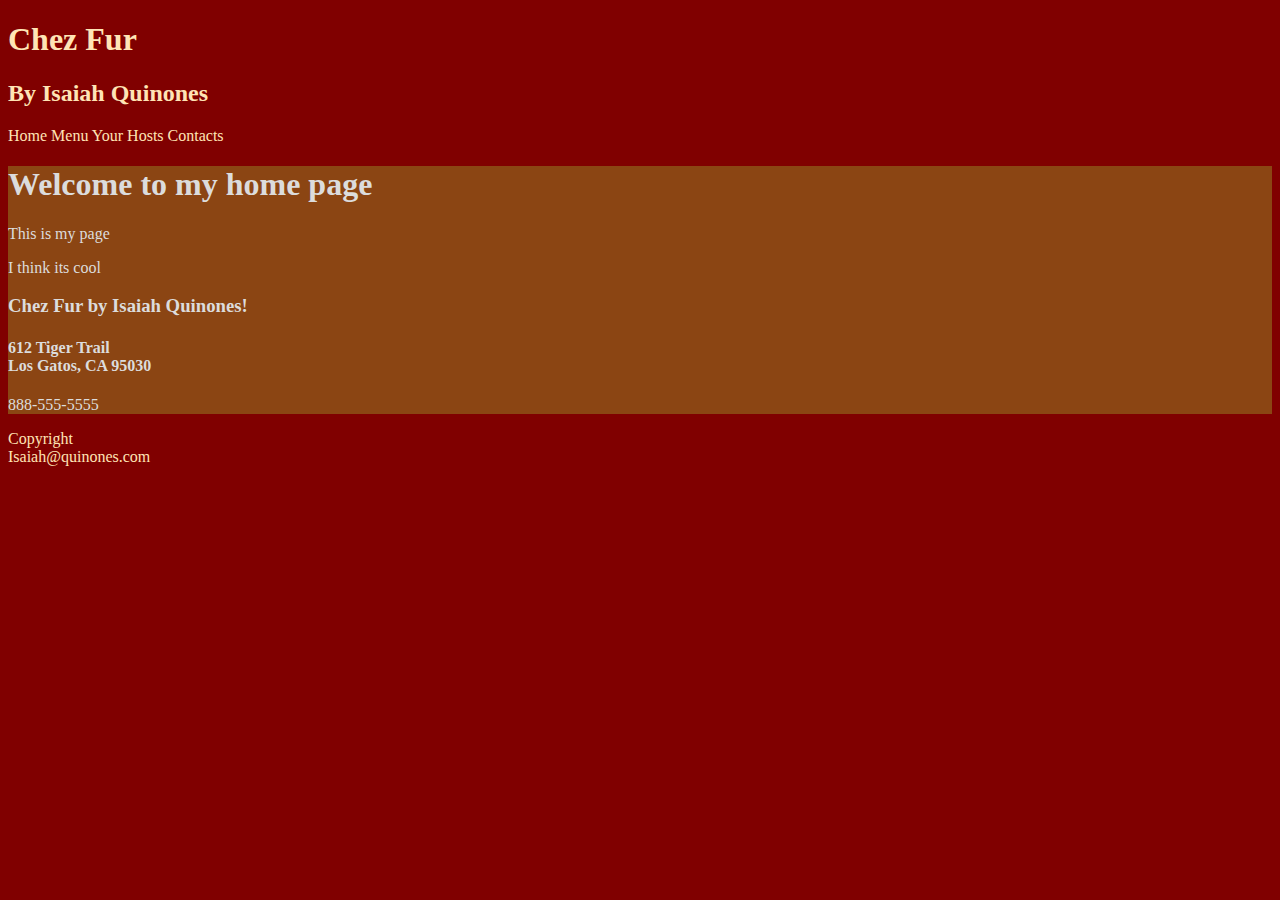
==== index.html @ 68449410 "Assignment 2 Update for styling" ====
<!DOCTYPE html>
<html lang="en">
    <head>
        <meta charset="UTF-8">
        <meta name="viewport" content="width=device-width, initial-scale=1.0">
        <title>Chez Fur</title>
        <link rel="stylesheet" href="css/ChezFur.css">
    </head>
    <body>
        <header>
            <h1>Chez Fur</h1>
            <h2>By Isaiah Quinones</h2>
        </header>
        <nav>Home   Menu   Your Hosts   Contacts</nav>
        <main>
            <h1>Welcome to my home page</h1>
            <p>This is my page</p>
            <p>I think its cool</p>
            <h3>Chez Fur by Isaiah Quinones!</h3>
            <h4> 
             612 Tiger Trail   <br>
             Los Gatos, CA 95030 
            </h4>
            <p>888-555-5555</p>
        </main>
        <footer>
            Copyright <br>
            Isaiah@quinones.com
        </footer>
    </body>
</html>
---- css/ChezFur.css ----
body {
    background-color: peru;
    color: bisque;
    font-family: sans-serif;
  }
main {
    background-color: saddlebrown;
    color: gainsboro;
}
@media screen and (min-width: 750px){
    body {
        background-color: maroon;
        color: moccasin;
        font-family: 'Times New Roman', Times, serif;
    }

}
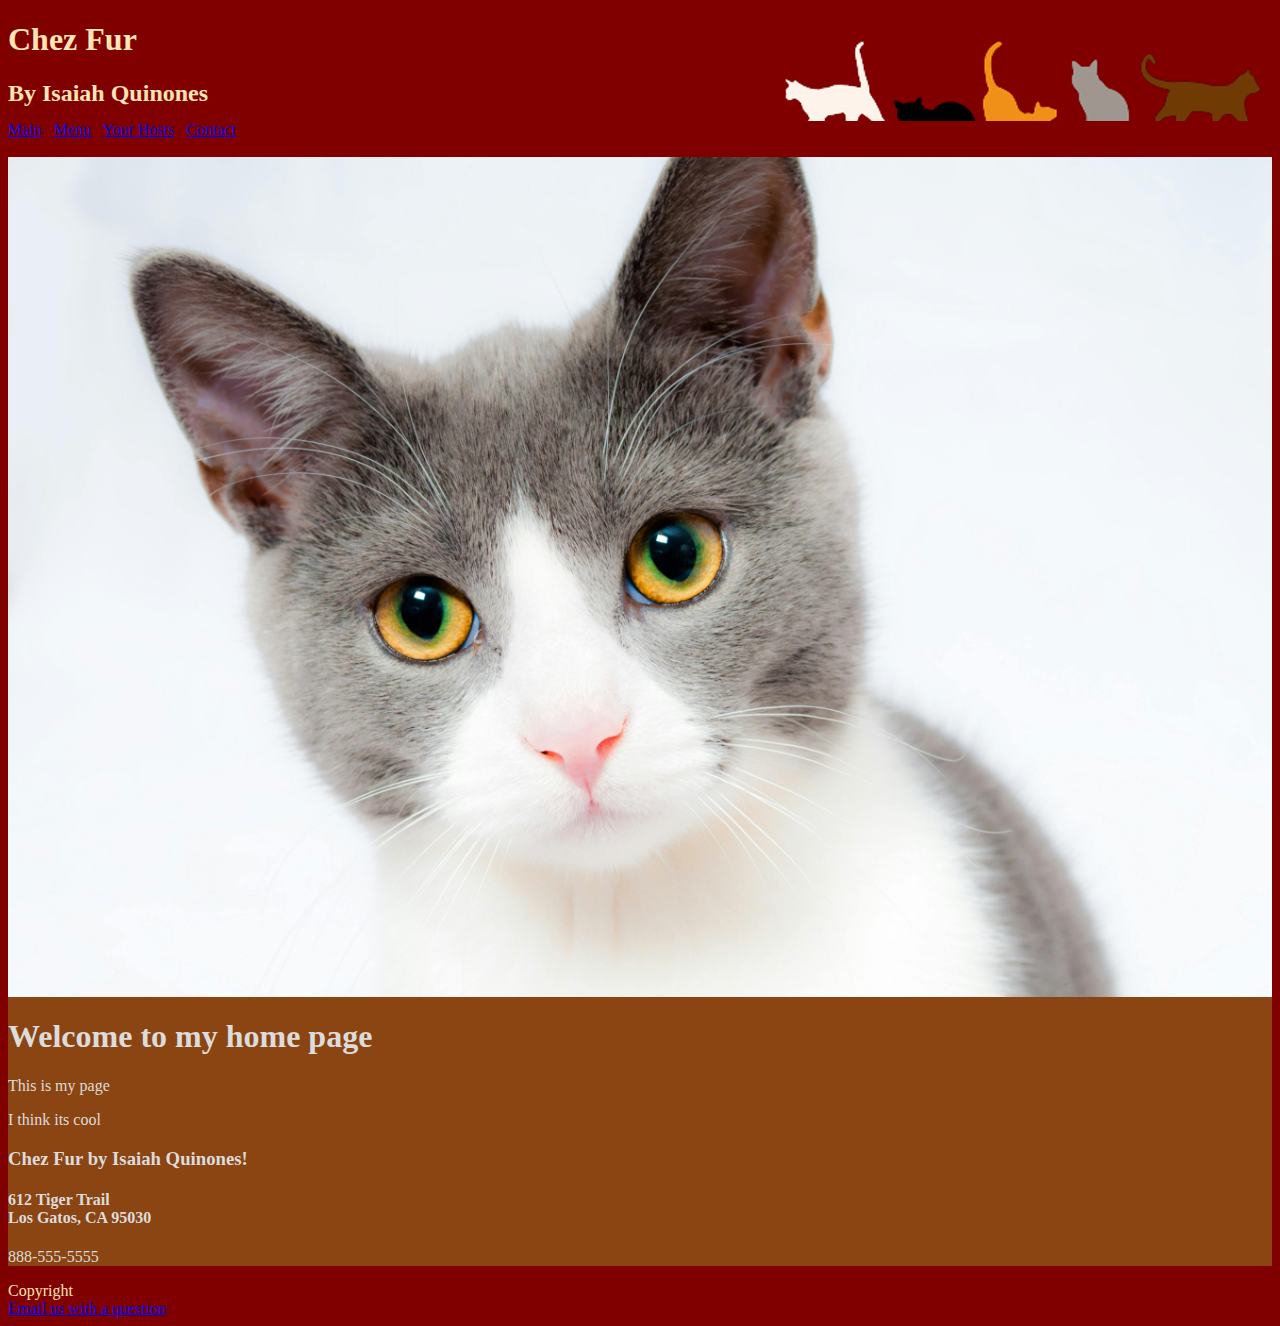
==== commit 0f1c7d84: "Fix git repo issuses" ====
--- a/index.html
+++ b/index.html
@@ -2,17 +2,25 @@
 <html lang="en">
     <head>
         <meta charset="UTF-8">
+        <!-- allow user device display size to be read -->
         <meta name="viewport" content="width=device-width, initial-scale=1.0">
         <title>Chez Fur</title>
-        <link rel="stylesheet" href="css/ChezFur.css">
+        <!-- Links this file to external css file to be styled -->
+        <link rel="stylesheet" href="./css/ChezFur.css">
     </head>
     <body>
         <header>
             <h1>Chez Fur</h1>
             <h2>By Isaiah Quinones</h2>
         </header>
-        <nav>Home   Menu   Your Hosts   Contacts</nav>
+        <!-- navigation tabs and their links -->
+        <nav> <a href="./index.html"> Main</a> &nbsp; <a href="./pages/menu.html">Menu</a> &nbsp;
+        <a href="./pages/hosts.html"> Your Hosts</a> &nbsp; <a href="./pages/contact.html"> Contact</a>
+        </nav>
+        &nbsp;
         <main>
+             <!-- Hero Image 1 -->
+            <img src="./images/HomeCat.jpg" alt="A grey and white cat" class="hero-image">
             <h1>Welcome to my home page</h1>
             <p>This is my page</p>
             <p>I think its cool</p>
@@ -25,7 +33,7 @@
         </main>
         <footer>
             Copyright <br>
-            Isaiah@quinones.com
+            <a href="mailto:cat.resturant@gmail.com"> Email us with a question</a> <!-- links to user email with webpage email -->
         </footer>
     </body>
 </html>--- a/css/ChezFur.css
+++ b/css/ChezFur.css
@@ -15,3 +15,24 @@
     }
 
 }
+/* this is the new code added for formatting the header with the logos */
+header {
+    background-image: url('../images/LogoSmall.png');
+    min-height: 50px;
+    background-position: right top; 
+    background-repeat: no-repeat; 
+}
+/* defines rules for large screens */
+@media (min-width: 769px) {
+    header {
+        background-image: url('../images/LogoLarge.png'); 
+        min-height: 100px; 
+    }
+}
+/* adds rules for the hero images of each page */
+.hero-image {
+    width: 100%;          
+    height: auto;        
+    max-width: 100%;     
+    display: block; 
+}      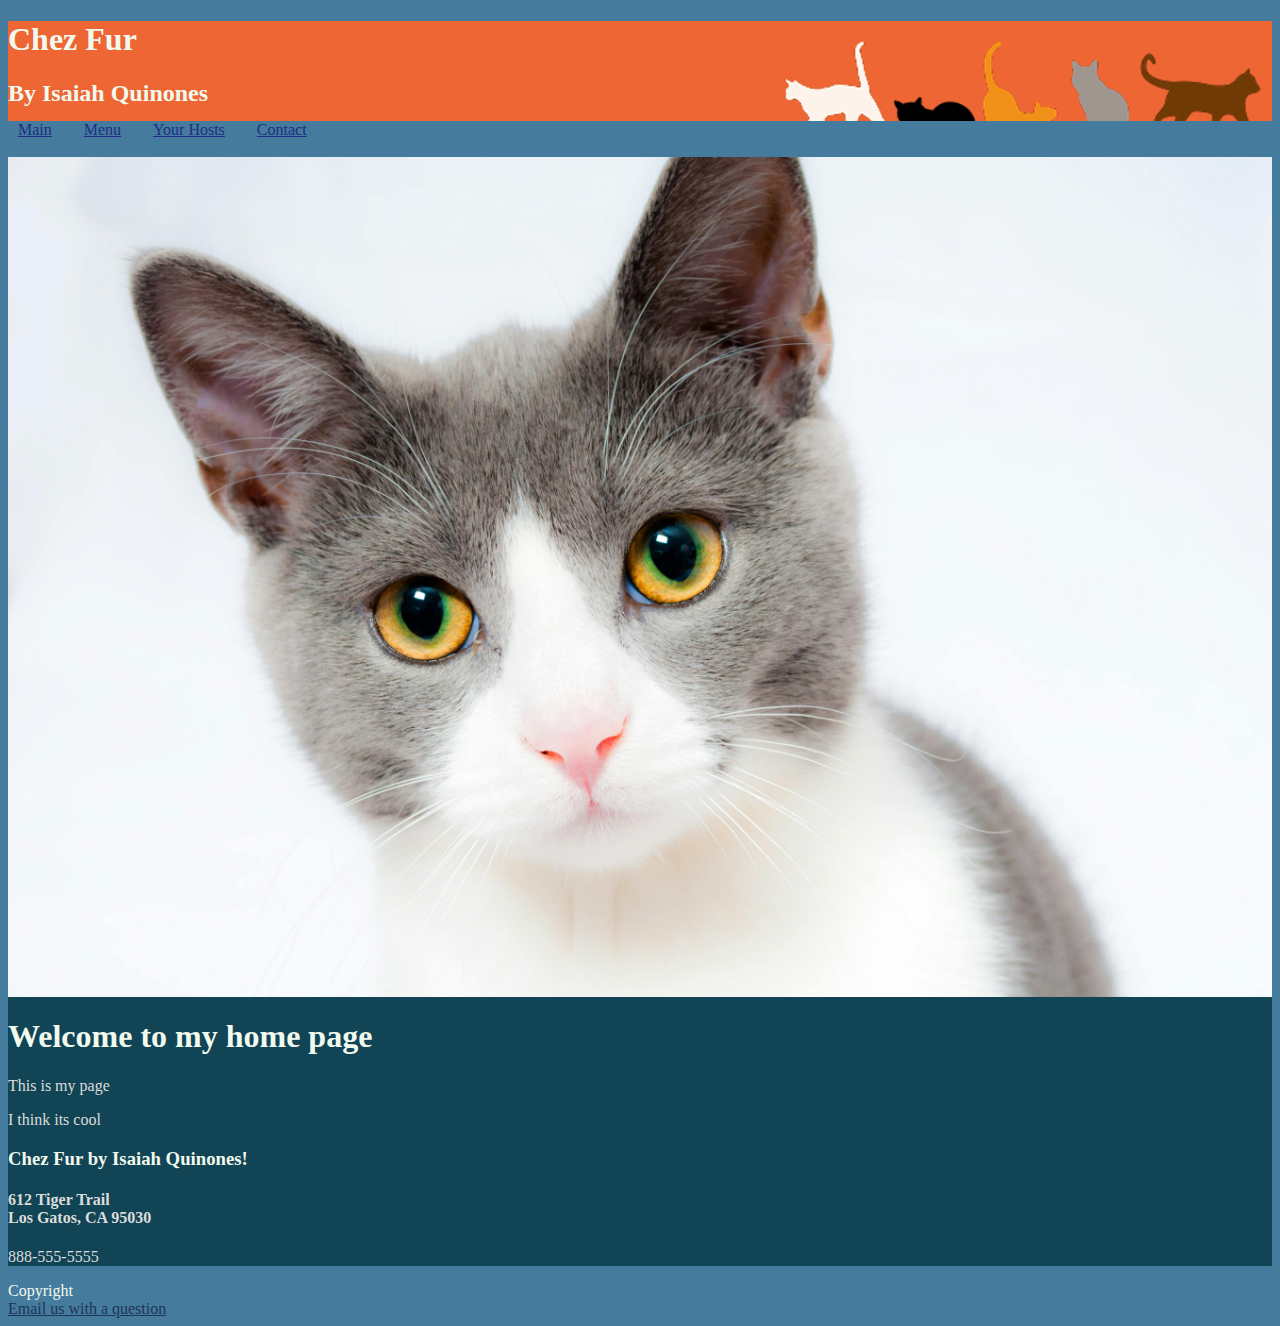
==== commit 15fa0877: "final update for assignment 4" ====
--- a/index.html
+++ b/index.html
@@ -14,8 +14,11 @@
             <h2>By Isaiah Quinones</h2>
         </header>
         <!-- navigation tabs and their links -->
-        <nav> <a href="./index.html"> Main</a> &nbsp; <a href="./pages/menu.html">Menu</a> &nbsp;
-        <a href="./pages/hosts.html"> Your Hosts</a> &nbsp; <a href="./pages/contact.html"> Contact</a>
+        <nav class="nav-links"> 
+            <a href="./index.html"> Main</a> &nbsp;
+            <a href="./pages/menu.html">Menu</a> &nbsp;
+            <a href="./pages/hosts.html"> Your Hosts</a> &nbsp;
+            <a href="./pages/contact.html">Contact</a>
         </nav>
         &nbsp;
         <main>
--- a/css/ChezFur.css
+++ b/css/ChezFur.css
@@ -1,16 +1,16 @@
 body {
-    background-color: peru;
-    color: bisque;
+    background-color: #A8DADC;
+    color: #1D3557;
     font-family: sans-serif;
   }
 main {
-    background-color: saddlebrown;
+    background-color: #145;
     color: gainsboro;
 }
 @media screen and (min-width: 750px){
     body {
-        background-color: maroon;
-        color: moccasin;
+        background-color: #457B9D;
+        color: #F1FAEE;
         font-family: 'Times New Roman', Times, serif;
     }
 
@@ -21,18 +21,137 @@
     min-height: 50px;
     background-position: right top; 
     background-repeat: no-repeat; 
+    background-color: #E63946;
+    color: #F1FAEE;
 }
 /* defines rules for large screens */
 @media (min-width: 769px) {
     header {
         background-image: url('../images/LogoLarge.png'); 
-        min-height: 100px; 
+        min-height: 100px;
+        background-color: #E63; 
     }
 }
 /* adds rules for the hero images of each page */
 .hero-image {
     width: 100%;          
-    height: auto;        
+    height: auto;     
     max-width: 100%;     
     display: block; 
-}      +}   
+a {
+ color: #1D3557;
+}  
+h1, h2, h3 {
+ color: #F1FAEE;  
+}
+aside {
+    background-color: #457B9D;
+    color: #F1FAEE;
+}
+/* Color Palette Choices
+ * Palette Source: Coolors.co
+ * 
+ * Colors used:
+ * Dark Blue (#1D3557) - used for text on light backgrounds for good readability.
+ * Sky Blue (#457B9D) - used for the aside background providing good contrast and one of my favorite colors.
+ * Light Blue (#A8DADC) - background for the body, soft color and provided a good contrast.
+ * Coral (#E63946) - vibrant header color to catch attention.
+ * Warm Beige (#F1FAEE) - used for text on darker backgrounds to ensure readability.
+ *#145 was added to change the background color for the main 
+ * Contrast Ratios:
+ * - Dark Blue on Light Blue: 5.68:1 (Excellent)
+ * - Warm Beige on Coral: 4.79:1 (Good)
+ * - Warm Beige on Sky Blue: 4.67:1 (Good)
+ */
+ /* Remove bullets from the unordered list */
+ ul {
+    list-style-type: none;
+    padding-left: 0;
+ }
+ /* Style list items */
+ li {
+    font-size: 1.25em; 
+}
+/* Style description terms and descriptions */
+dt {
+    font-weight: bold; 
+}
+
+dd {
+    font-style: italic; 
+}
+/* Container that holds all the cat images and captions mainly for the hosts page */
+.cat-gallery {
+    display: flex; 
+    flex-wrap: wrap; 
+    justify-content: center; 
+    gap: 20px; 
+    background-color: #da9655; /* Set the background color */
+    width: 90%; /* Set the width to 90% */
+    margin: 0 auto; /* Center the section */
+    border-radius: 10px; /* Add 10px border-radius */
+    padding: 20px;
+}
+/* Remove default margin from the <figure> element */
+figure {
+    margin: 0;
+}
+/* styles items in the cat-image tag for small screens */
+.cat-image {
+    border-radius: 50%; 
+    object-fit: cover; 
+    width: 80px; 
+    height: 80px; 
+}
+/* Bold styling for the caption below each image */
+figcaption {
+    font-weight: bold;
+    margin-top: 8px; 
+}
+/* defines rules for the cat images on larger screens for the hosts page */
+@media screen and (min-width: 750px) {
+    .cat-image {
+        width: 180px; 
+        height: 180px; 
+    }
+}
+.menu-heading-1 {
+    font-family: 'Brush Script MT', cursive;
+    text-align: center;
+}
+/* Styling to make the allergy information stand out */
+.allergy-info p {
+    font-weight: bold;
+    font-size: 1.1em;
+    color: #e74c3c;
+    margin-top: 10px;
+}
+/* Styling for the menu section */
+.menu-section {
+    width: 80%; 
+    margin: 0 auto; 
+    background-color: #B79F7C; 
+    padding: 20px;
+    border-radius: 10px; 
+}
+/* Basic styling for navigation links */
+.nav-links a {
+    color: #222c85;
+    padding: 10px;
+}
+/* Hover state */
+.nav-links a:hover {
+    color: #e74c3c; 
+    font-size: 2.0em;
+}
+
+/* Visited links */
+.nav-links a:visited {
+    color: #9b59b6; 
+}
+
+/* Active link (when selected) */
+.nav-links a:active {
+    color: #2ecc71; 
+}
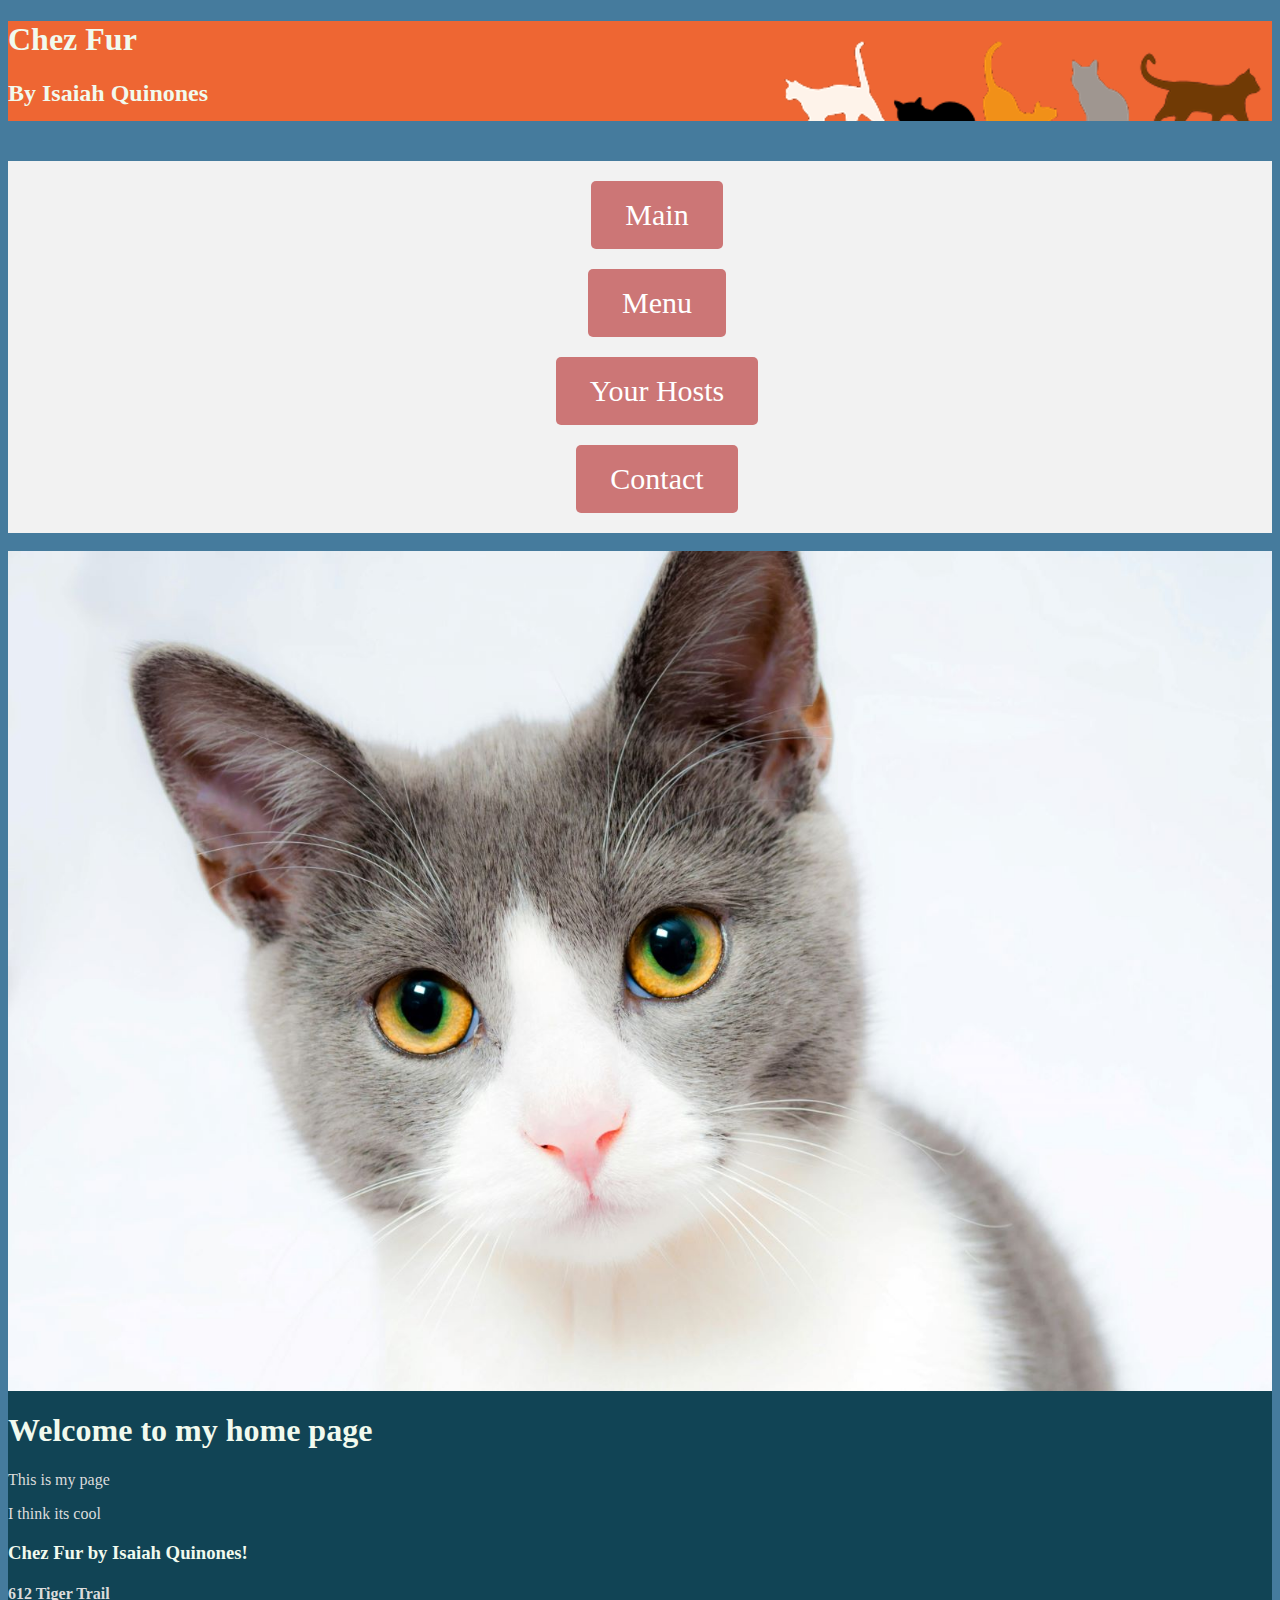
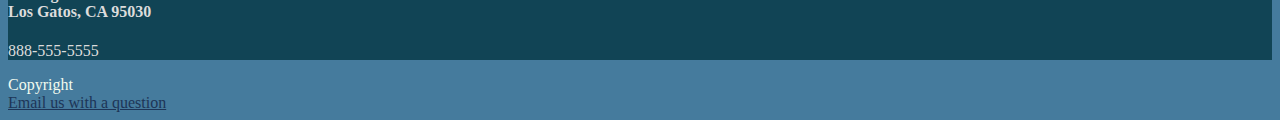
==== commit 910d90c3: "updated navigation links" ====
--- a/index.html
+++ b/index.html
@@ -13,12 +13,14 @@
             <h1>Chez Fur</h1>
             <h2>By Isaiah Quinones</h2>
         </header>
-        <!-- navigation tabs and their links -->
+        <!-- navigation tabs and their links updated to be in an unordered list -->
         <nav class="nav-links"> 
-            <a href="./index.html"> Main</a> &nbsp;
-            <a href="./pages/menu.html">Menu</a> &nbsp;
-            <a href="./pages/hosts.html"> Your Hosts</a> &nbsp;
-            <a href="./pages/contact.html">Contact</a>
+            <ul>
+                <li><a href="./index.html">Main</a></li>
+                <li><a href="./pages/menu.html">Menu</a></li>
+                <li><a href="./pages/hosts.html">Your Hosts</a></li>
+                <li><a href="./pages/contact.html">Contact</a></li>
+            </ul>
         </nav>
         &nbsp;
         <main>
--- a/css/ChezFur.css
+++ b/css/ChezFur.css
@@ -25,7 +25,7 @@
     color: #F1FAEE;
 }
 /* defines rules for large screens */
-@media (min-width: 769px) {
+@media (min-width: 750px) {
     header {
         background-image: url('../images/LogoLarge.png'); 
         min-height: 100px;
@@ -37,7 +37,7 @@
     width: 100%;          
     height: auto;     
     max-width: 100%;     
-    display: block; 
+    display: block;
 }   
 a {
  color: #1D3557;
@@ -92,6 +92,7 @@
     margin: 0 auto; /* Center the section */
     border-radius: 10px; /* Add 10px border-radius */
     padding: 20px;
+    text-align: center;
 }
 /* Remove default margin from the <figure> element */
 figure {
@@ -135,15 +136,46 @@
     padding: 20px;
     border-radius: 10px; 
 }
-/* Basic styling for navigation links */
+/* Navigation links */
+.nav-links {
+    background-color: #f2f2f2;
+    padding: 10px; /* Padding around the navigation */
+    margin-top: 20px; /* Space above the navigation area */
+}
+
+.nav-links ul {
+    list-style-type: none; /* Remove bullet points */
+    padding: 0;
+    margin: 0;
+    display: flex; /* Flexbox for horizontal navigation */
+    justify-content: space-between; /* Space links evenly */
+    align-items: center; /* Center items vertically */
+}
+
+.nav-links li {
+    flex: 1; /* Allow links to grow and shrink evenly */
+    margin: 0 5px; /* Space between list items */
+}
+
 .nav-links a {
-    color: #222c85;
-    padding: 10px;
-}
-/* Hover state */
+    color: #ffffff; 
+    padding: 10px 0; /* Button-like padding (top/bottom only for vertical centering) */
+    font-size: 1.2em; /* Base font size */
+    text-align: center; 
+    text-decoration: none; /* Remove underline */
+    background-color: #cc7676; /* Button background color */
+    border-radius: 5px; /* Rounded corners for button */
+    display: block; /* Make links fill the list item */
+    transition: background-color 0.3s, color 0.3s, font-size 0.3s, border 0.3s; /* Smooth transitions */
+    border: 2px solid transparent; /* Border for button effect */
+}
+
+/* Hover effect */
 .nav-links a:hover {
-    color: #e74c3c; 
-    font-size: 2.0em;
+    color: #ffffff; 
+    background-color: #e74c3c; /* Change background color on hover */
+    font-size: 1.3em; /* Slightly increase font size on hover */
+    border: 2px solid #7a2414; /* Border color on hover */
 }
 
 /* Visited links */
@@ -151,7 +183,51 @@
     color: #9b59b6; 
 }
 
-/* Active link (when selected) */
+/* Active link */
 .nav-links a:active {
     color: #2ecc71; 
 }
+
+/* Large screen styles */
+@media (min-width: 750px) {
+    .nav-links {
+        margin-top: 40px; /* Space above navigation */
+    }
+
+    .nav-links ul {
+        flex-direction: column; /* Stack items vertically */
+    }
+
+    .nav-links li {
+        margin: 10px 0; /* Vertical spacing between items */
+    }
+
+    .nav-links a {
+        width: 100%; /* Full width for links */
+        text-align: center; /* Center text within buttons */
+        padding: 15px; /* Maintain padding for large screens */
+        font-size: 1.5em; /* Font size for large screens */
+    }
+}
+/* aside styling */
+.menu-aside {
+    background-color: #457B9D; 
+    color: #F1FAEE; 
+    padding: 10px; /* Padding for aside */
+    border: 2px solid #F1FAEE; /* Solid border */
+    border-radius: 10px; /* Rounded corners */
+    margin: 10px; /* Space above and below aside */
+}
+/* formatting for aside in the menu screen for large screens */
+@media (min-width: 750px) {
+    .menu-aside {
+        padding: 25px;
+    }
+}
+
+
+
+
+
+
+
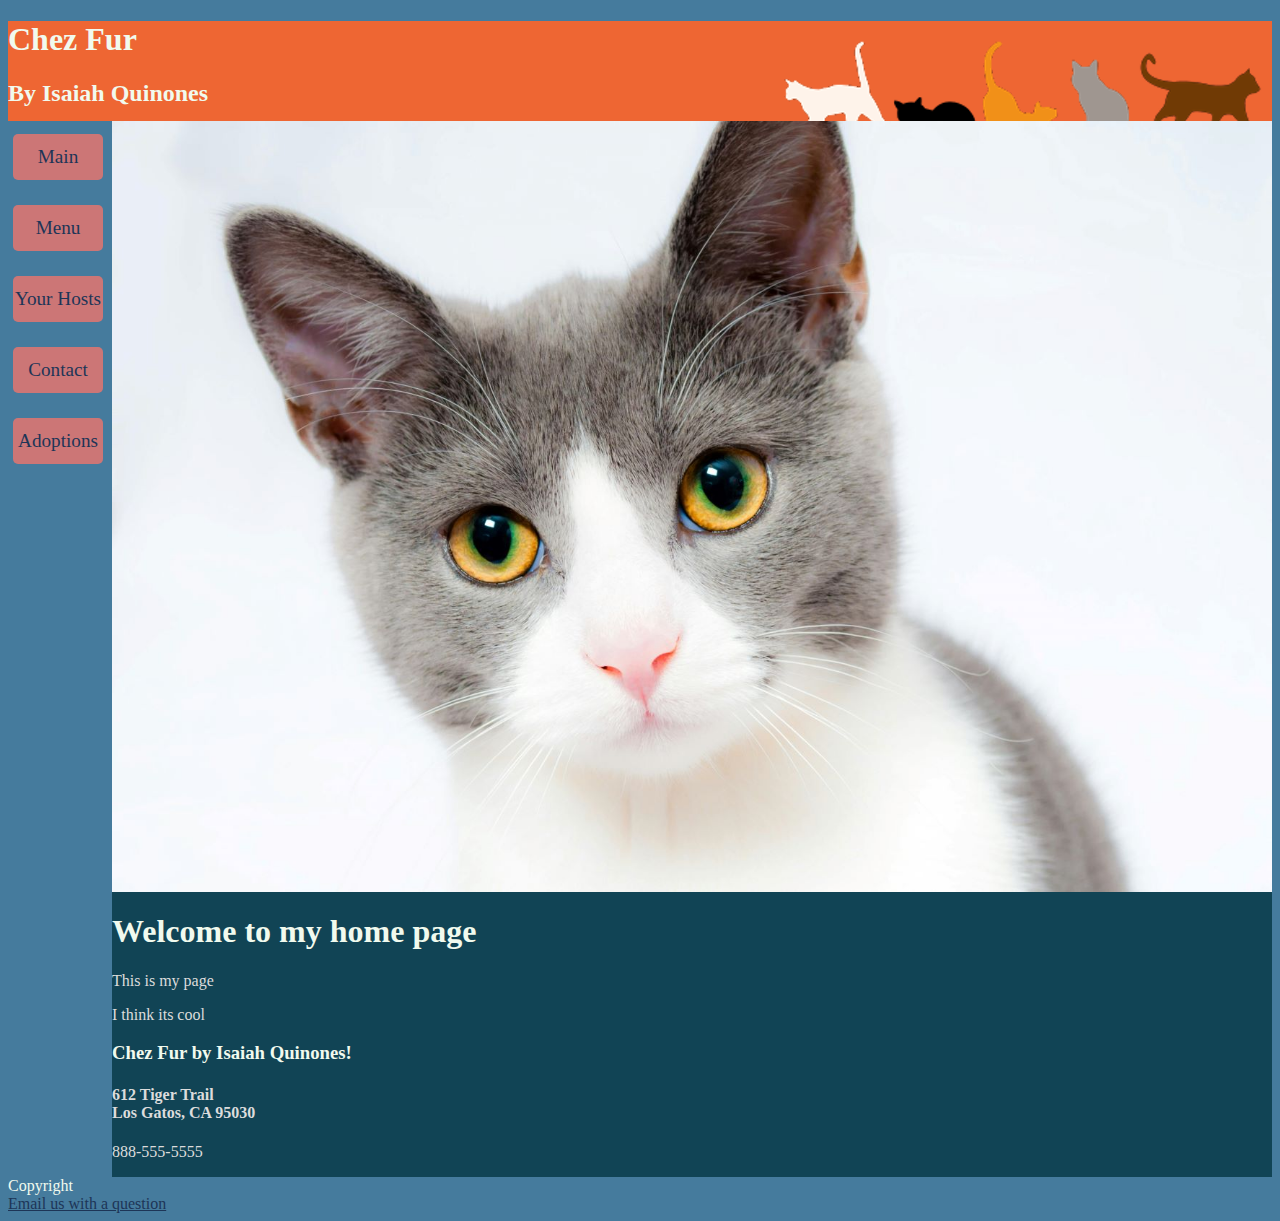
==== commit e260ef92: "gridview assignment" ====
--- a/index.html
+++ b/index.html
@@ -13,14 +13,15 @@
             <h1>Chez Fur</h1>
             <h2>By Isaiah Quinones</h2>
         </header>
-        <!-- navigation tabs and their links updated to be in an unordered list -->
-        <nav class="nav-links"> 
-            <ul>
-                <li><a href="./index.html">Main</a></li>
-                <li><a href="./pages/menu.html">Menu</a></li>
-                <li><a href="./pages/hosts.html">Your Hosts</a></li>
-                <li><a href="./pages/contact.html">Contact</a></li>
-            </ul>
+          <!-- added new class container for main and nav to alow side by side viewing in large screens --> 
+    <div class="container">
+         <!-- navigation tabs and their links updated to be in an unordered list -->    
+        <nav class="navcontainer"> 
+            <a href="./index.html">Main</a>
+            <a href="./pages/menu.html">Menu</a>
+            <a href="./pages/hosts.html">Your Hosts</a>
+            <a href="./pages/contact.html">Contact</a>
+            <a href="./pages/adoptions.html">Adoptions</a>
         </nav>
         &nbsp;
         <main>
@@ -36,6 +37,7 @@
             </h4>
             <p>888-555-5555</p>
         </main>
+    </div>
         <footer>
             Copyright <br>
             <a href="mailto:cat.resturant@gmail.com"> Email us with a question</a> <!-- links to user email with webpage email -->
--- a/css/ChezFur.css
+++ b/css/ChezFur.css
@@ -6,14 +6,7 @@
 main {
     background-color: #145;
     color: gainsboro;
-}
-@media screen and (min-width: 750px){
-    body {
-        background-color: #457B9D;
-        color: #F1FAEE;
-        font-family: 'Times New Roman', Times, serif;
-    }
-
+    flex: 1;
 }
 /* this is the new code added for formatting the header with the logos */
 header {
@@ -24,21 +17,13 @@
     background-color: #E63946;
     color: #F1FAEE;
 }
-/* defines rules for large screens */
-@media (min-width: 750px) {
-    header {
-        background-image: url('../images/LogoLarge.png'); 
-        min-height: 100px;
-        background-color: #E63; 
-    }
-}
 /* adds rules for the hero images of each page */
 .hero-image {
     width: 100%;          
     height: auto;     
     max-width: 100%;     
     display: block;
-}   
+} 
 a {
  color: #1D3557;
 }  
@@ -81,13 +66,12 @@
 dd {
     font-style: italic; 
 }
-/* Container that holds all the cat images and captions mainly for the hosts page */
+/* Container that holds all the cat images and captions mainly for the hosts page Update for Flexbox assignment*/
 .cat-gallery {
     display: flex; 
     flex-wrap: wrap; 
-    justify-content: center; 
+    justify-content: space-around;
     gap: 20px; 
-    background-color: #da9655; /* Set the background color */
     width: 90%; /* Set the width to 90% */
     margin: 0 auto; /* Center the section */
     border-radius: 10px; /* Add 10px border-radius */
@@ -110,13 +94,11 @@
     font-weight: bold;
     margin-top: 8px; 
 }
-/* defines rules for the cat images on larger screens for the hosts page */
-@media screen and (min-width: 750px) {
-    .cat-image {
-        width: 180px; 
-        height: 180px; 
-    }
-}
+/* new class to seperate the background from new flexbox */
+.cat-background {
+    background-color: #da9655;
+}
+
 .menu-heading-1 {
     font-family: 'Brush Script MT', cursive;
     text-align: center;
@@ -127,107 +109,138 @@
     font-size: 1.1em;
     color: #e74c3c;
     margin-top: 10px;
+    text-align: center;
 }
 /* Styling for the menu section */
 .menu-section {
     width: 80%; 
-    margin: 0 auto; 
+    margin: auto; 
     background-color: #B79F7C; 
     padding: 20px;
     border-radius: 10px; 
 }
 /* Navigation links */
-.nav-links {
-    background-color: #f2f2f2;
-    padding: 10px; /* Padding around the navigation */
-    margin-top: 20px; /* Space above the navigation area */
-}
-
-.nav-links ul {
-    list-style-type: none; /* Remove bullet points */
-    padding: 0;
-    margin: 0;
-    display: flex; /* Flexbox for horizontal navigation */
-    justify-content: space-between; /* Space links evenly */
-    align-items: center; /* Center items vertically */
-}
-
-.nav-links li {
-    flex: 1; /* Allow links to grow and shrink evenly */
-    margin: 0 5px; /* Space between list items */
-}
-
-.nav-links a {
-    color: #ffffff; 
-    padding: 10px 0; /* Button-like padding (top/bottom only for vertical centering) */
-    font-size: 1.2em; /* Base font size */
+/* General nav container styles */
+.navcontainer {
+    display: flex; /* Enable flexbox */
+    flex-direction: row; /* Default to horizontal layout for small screens */
+}
+
+/* Styles for the navigation links */
+.navcontainer a {
+    margin: 0 5px; /* Space between links */
     text-align: center; 
+    padding: 10px 0; 
+    font-size: 1.2em; 
     text-decoration: none; /* Remove underline */
-    background-color: #cc7676; /* Button background color */
-    border-radius: 5px; /* Rounded corners for button */
-    display: block; /* Make links fill the list item */
-    transition: background-color 0.3s, color 0.3s, font-size 0.3s, border 0.3s; /* Smooth transitions */
+    background-color: #cc7676; 
+    border-radius: 5px; 
+    transition: background-color 0.3s, color 0.3s, font-size 0.3s, border 0.3s; 
     border: 2px solid transparent; /* Border for button effect */
 }
 
 /* Hover effect */
-.nav-links a:hover {
-    color: #ffffff; 
+.navcontainer a:hover {
     background-color: #e74c3c; /* Change background color on hover */
-    font-size: 1.3em; /* Slightly increase font size on hover */
-    border: 2px solid #7a2414; /* Border color on hover */
-}
-
-/* Visited links */
-.nav-links a:visited {
-    color: #9b59b6; 
-}
-
+}
 /* Active link */
-.nav-links a:active {
+.navcontainer a:active {
     color: #2ecc71; 
-}
-
-/* Large screen styles */
-@media (min-width: 750px) {
-    .nav-links {
-        margin-top: 40px; /* Space above navigation */
-    }
-
-    .nav-links ul {
-        flex-direction: column; /* Stack items vertically */
-    }
-
-    .nav-links li {
-        margin: 10px 0; /* Vertical spacing between items */
-    }
-
-    .nav-links a {
-        width: 100%; /* Full width for links */
-        text-align: center; /* Center text within buttons */
-        padding: 15px; /* Maintain padding for large screens */
-        font-size: 1.5em; /* Font size for large screens */
-    }
 }
 /* aside styling */
 .menu-aside {
     background-color: #457B9D; 
     color: #F1FAEE; 
     padding: 10px; /* Padding for aside */
-    border: 2px solid #F1FAEE; /* Solid border */
-    border-radius: 10px; /* Rounded corners */
-    margin: 10px; /* Space above and below aside */
-}
-/* formatting for aside in the menu screen for large screens */
+    border: 2px solid #F1FAEE; 
+    border-radius: 10px; 
+    margin: 10px; 
+}
+.gridContainer {
+    display: grid;
+    padding-right: 2.5em;
+}
+.gridContainer img{
+    width: 100%;
+    height: auto;
+    gap: 16px;
+    margin: 20px; 
+    overflow: hidden;
+
+}
+.gridCat {
+    width: 100%;
+    height: auto;
+}
+/* media rules for large screens */
 @media (min-width: 750px) {
+    .column-left {
+        width: 40%; /* Left column takes up 35% of the container */
+        float: left; /* Float left */
+        padding: 10px;
+    }
+
+    .column-right {
+        width: 40%; /* Right column takes up 60% of the container */
+        clear: right; /* clears the properties after this section allowing the footer to return to normal */
+        padding: 10px;
+    }
+    /* Stack links vertically on larger screens */
+    .navcontainer {
+        flex-direction: column; /* Stack links vertically on larger screens */
+        height: 100vh;
+    }
+
     .menu-aside {
         padding: 25px;
     }
-}
-
-
-
-
-
-
-
+    .cat-image {
+        width: 180px; 
+        height: 180px; 
+    }
+    header {
+        background-image: url('../images/LogoLarge.png'); 
+        min-height: 100px;
+        background-color: #E63; 
+    }
+    body {
+        background-color: #457B9D;
+        color: #F1FAEE;
+        font-family: 'Times New Roman', Times, serif;
+    }
+    /* allows main section to be scrolled through */
+    .navcontainer main {
+        height: 100vh;
+        overflow: scroll;
+    } 
+    /* sets the nav and main to be in flex */
+    .container {
+        display: flex;
+    }
+    /* Spaces out buttons */
+    .navcontainer a{
+        margin-top: 12.5%;
+        margin-bottom: 12.5%;
+    }
+    .gridContainer {
+        grid-template-columns: repeat(3, 1fr); /* 3 columns for large screens */ 
+        gap: 16px;
+        margin: 20px; 
+        padding-right: 35px;
+    }
+    .wideCat{
+        grid-column: span 2;
+    }
+    .longCat{
+        grid-row: span 2;
+    }
+}
+/* added to control the background color of the sponsor section for the hosts page */
+.sponsor {
+    background-color: #f1f5f5;
+}
+@media (max-width: 749px) {
+    .navcontainer a{
+        flex: 1;
+    }
+}
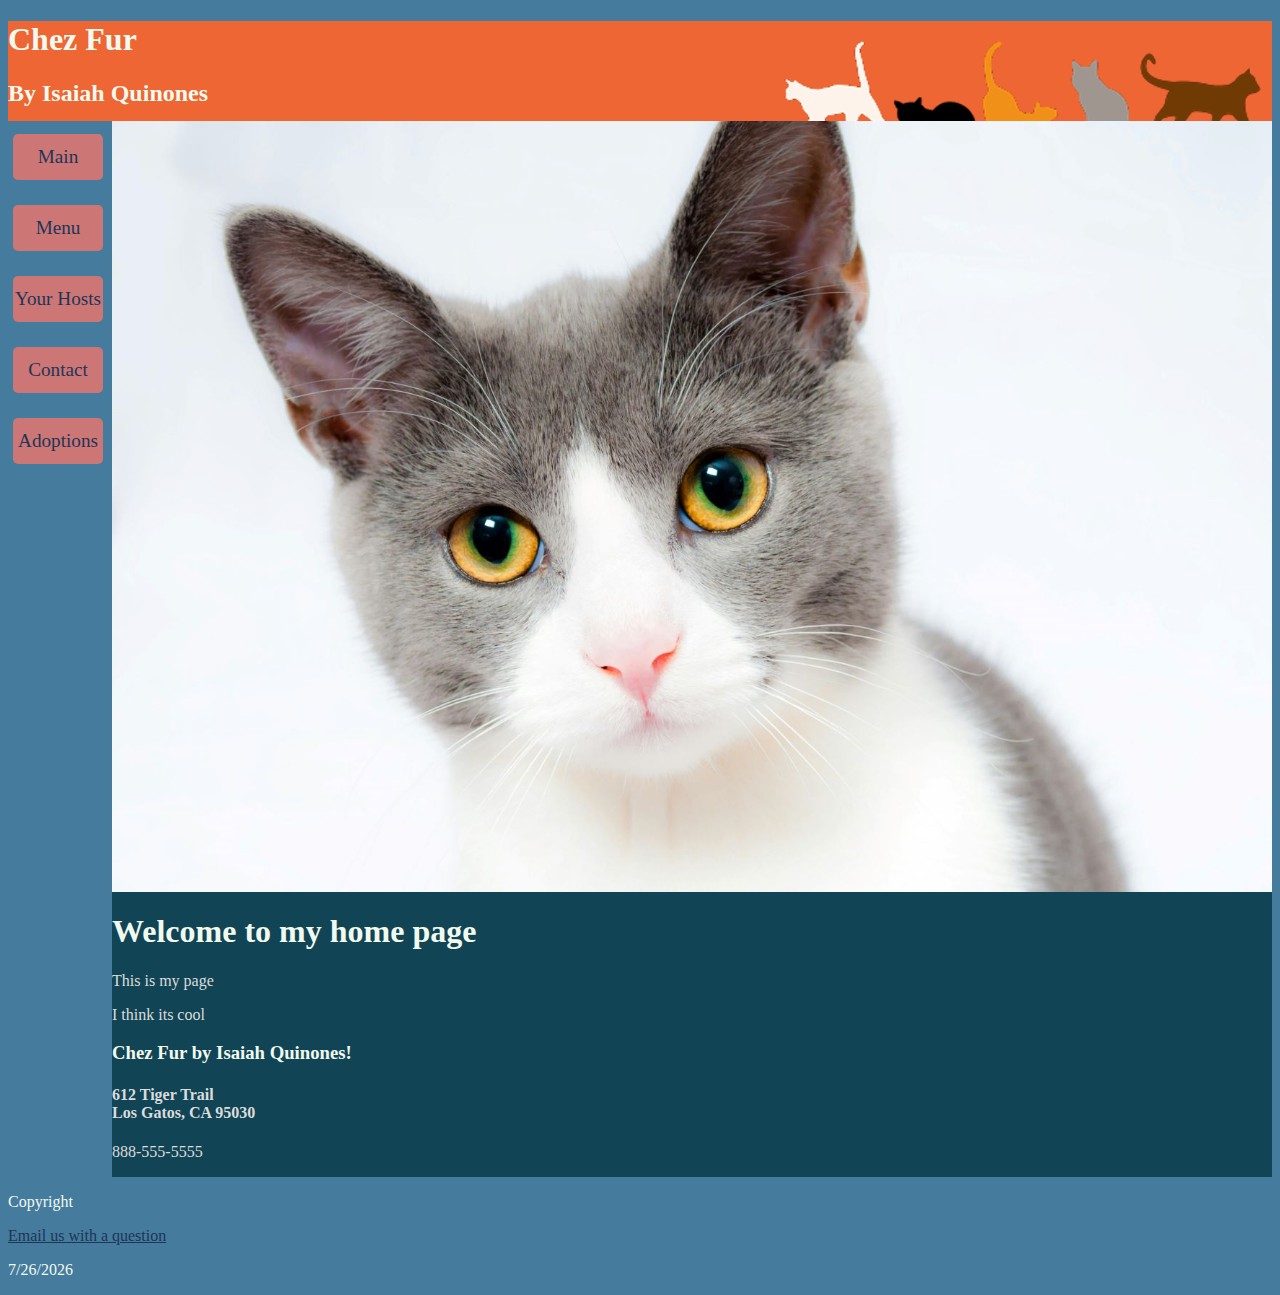
==== commit 064d9b55: "added script for popup" ====
--- a/index.html
+++ b/index.html
@@ -8,7 +8,7 @@
         <!-- Links this file to external css file to be styled -->
         <link rel="stylesheet" href="./css/ChezFur.css">
     </head>
-    <body>
+    <body onload="showWelcomeMessage()">   <!-- causes welcome message to appear on load -->
         <header>
             <h1>Chez Fur</h1>
             <h2>By Isaiah Quinones</h2>
@@ -39,8 +39,14 @@
         </main>
     </div>
         <footer>
-            Copyright <br>
-            <a href="mailto:cat.resturant@gmail.com"> Email us with a question</a> <!-- links to user email with webpage email -->
+            <p>Copyright</p>
+            <a href="mailto:cat.resturant@gmail.com"> Email us with a question</a>
+            <p id="current-date"></p> <!-- Placeholder for the date -->
+            <script>
+            document.getElementById('current-date').textContent = new Date().toLocaleDateString();
+            </script>
         </footer>
+        <!-- Link to the external JavaScript file -->
+    <script src="./scripts/welcome.js"></script>
     </body>
 </html>--- a/css/ChezFur.css
+++ b/css/ChezFur.css
@@ -156,10 +156,12 @@
     border-radius: 10px; 
     margin: 10px; 
 }
+   /* sets grid view for the cat images in adoptions */
 .gridContainer {
     display: grid;
     padding-right: 2.5em;
 }
+   /* responsive styling for the cat images */
 .gridContainer img{
     width: 100%;
     height: auto;
@@ -168,9 +170,29 @@
     overflow: hidden;
 
 }
-.gridCat {
-    width: 100%;
-    height: auto;
+/* rules for new contact form */
+.contactform { 
+    background-color: #cc7676;
+    display: grid;
+    grid-template-columns: 1fr;
+    gap: 15px;
+    padding: 20px;
+    border: 2px solid #ddd;
+    border-radius: 10px;
+    max-width: 600px;
+    margin: 20px auto;
+}
+.contactform input[type="submit"]:hover {
+    background-color: #0b7dda;
+}
+.contactform input[type="submit"] {
+    background-color: #2196F3;
+    color: white;
+    border: none;
+    padding: 10px 20px;
+    cursor: pointer;
+    border-radius: 5px;
+    transition: background-color 0.3s ease;
 }
 /* media rules for large screens */
 @media (min-width: 750px) {
@@ -222,18 +244,22 @@
         margin-top: 12.5%;
         margin-bottom: 12.5%;
     }
+       /* control for columns in large screens */
     .gridContainer {
         grid-template-columns: repeat(3, 1fr); /* 3 columns for large screens */ 
         gap: 16px;
         margin: 20px; 
         padding-right: 35px;
     }
+       /* Makes wide image take up two grid spaces */
     .wideCat{
         grid-column: span 2;
     }
+       /* Makes long image take up two spaces */
     .longCat{
         grid-row: span 2;
     }
+    
 }
 /* added to control the background color of the sponsor section for the hosts page */
 .sponsor {
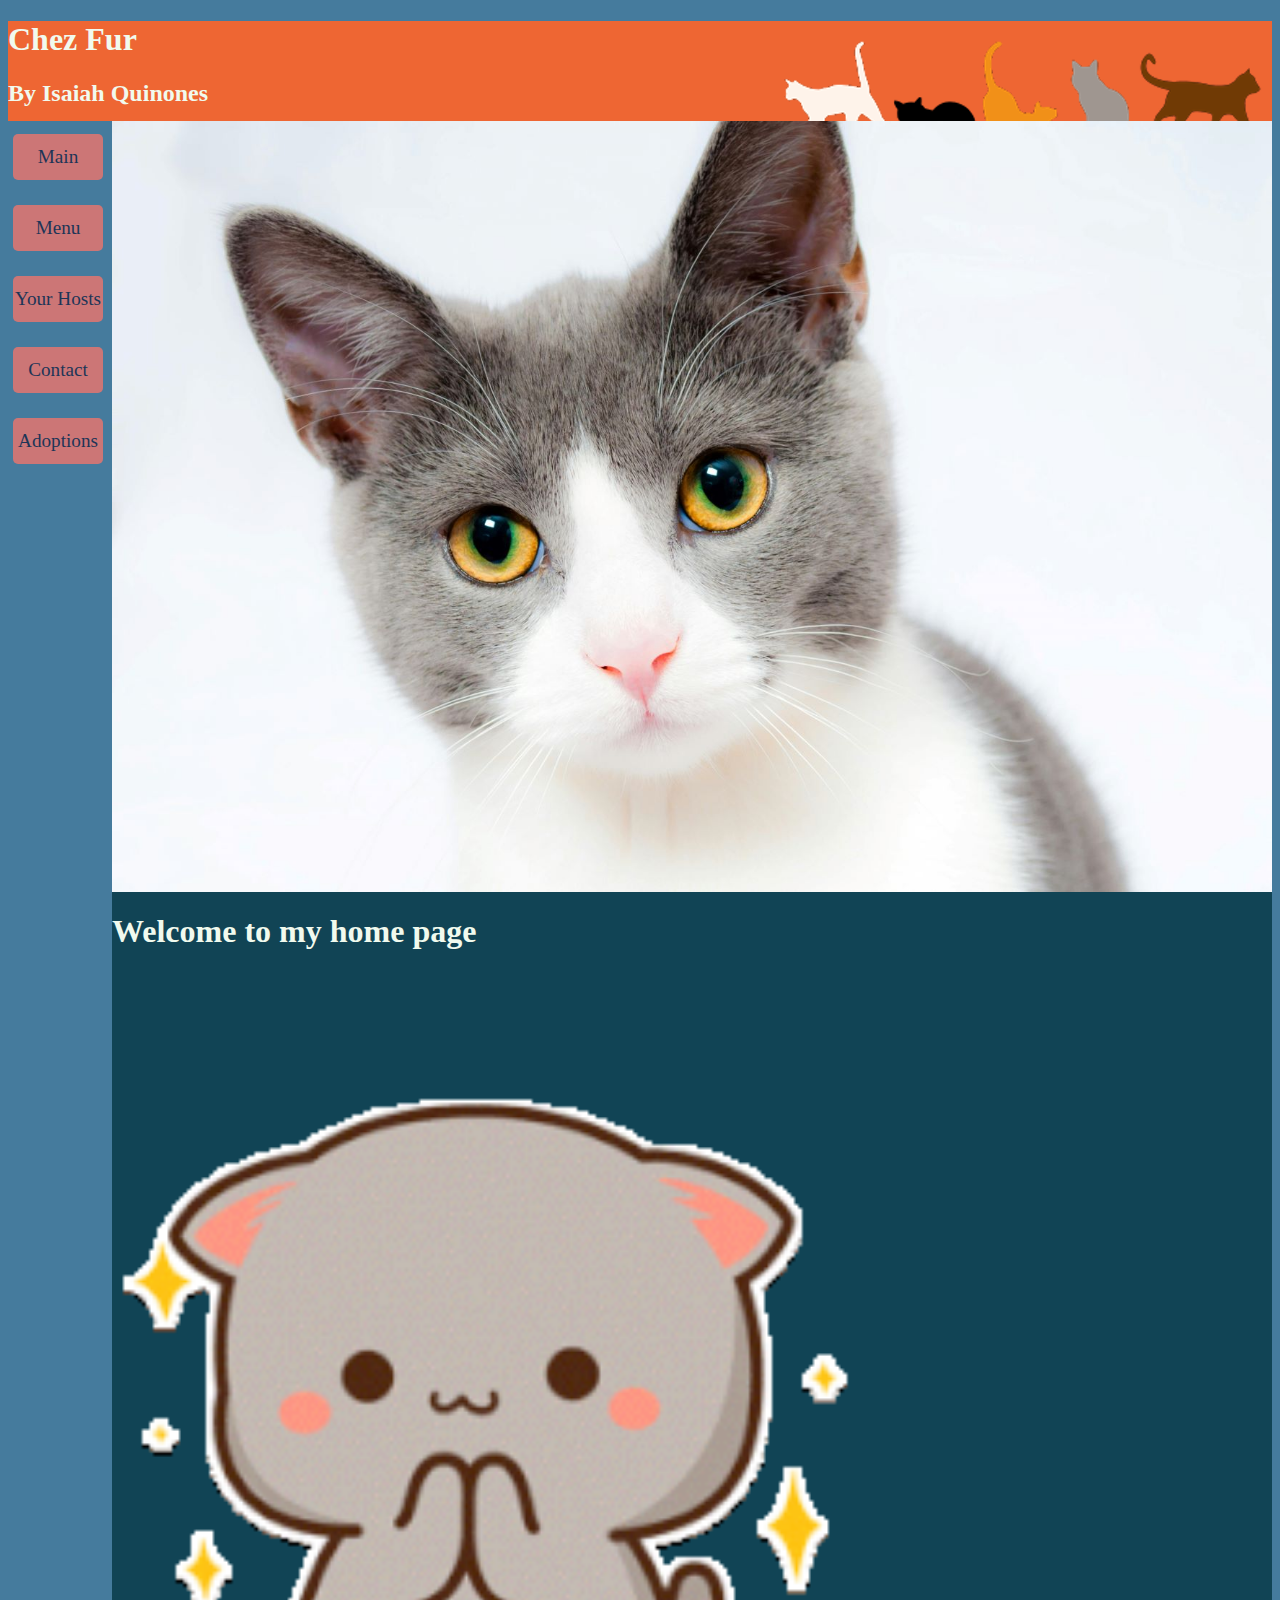
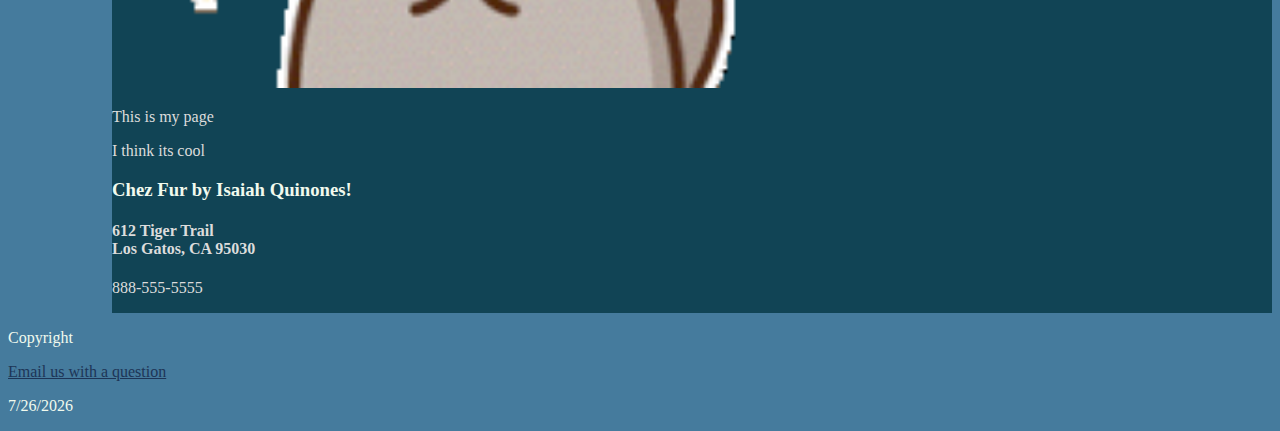
==== commit 9dfe11a0: "media update" ====
--- a/index.html
+++ b/index.html
@@ -28,6 +28,7 @@
              <!-- Hero Image 1 -->
             <img src="./images/HomeCat.jpg" alt="A grey and white cat" class="hero-image">
             <h1>Welcome to my home page</h1>
+            <img src="./media/gif1.gif" alt="a gif of a cute cat" class="gif1">
             <p>This is my page</p>
             <p>I think its cool</p>
             <h3>Chez Fur by Isaiah Quinones!</h3>
--- a/css/ChezFur.css
+++ b/css/ChezFur.css
@@ -194,6 +194,27 @@
     border-radius: 5px;
     transition: background-color 0.3s ease;
 }
+.gif1 {
+    width: 100%;          /* Make the video scale to the full width */
+    height: auto;         /* Keep the aspect ratio of the video */
+    object-fit: cover;    /* Ensures the video covers the screen */
+    max-height: 750px;
+    max-width: 750px;
+}
+.gif2 {
+    width: 100%;          /* Make the video scale to the full width */
+    height: auto;         /* Keep the aspect ratio of the video */
+    object-fit: cover;    /* Ensures the video covers the screen */
+    max-height: 750px;
+    max-width: 750px;
+}
+.gif3 {
+    width: 100%;          /* Make the video scale to the full width */
+    height: auto;         /* Keep the aspect ratio of the video */
+    object-fit: cover;    /* Ensures the video covers the screen */
+    max-height: 750px;
+    max-width: 750px;
+}
 /* media rules for large screens */
 @media (min-width: 750px) {
     .column-left {
